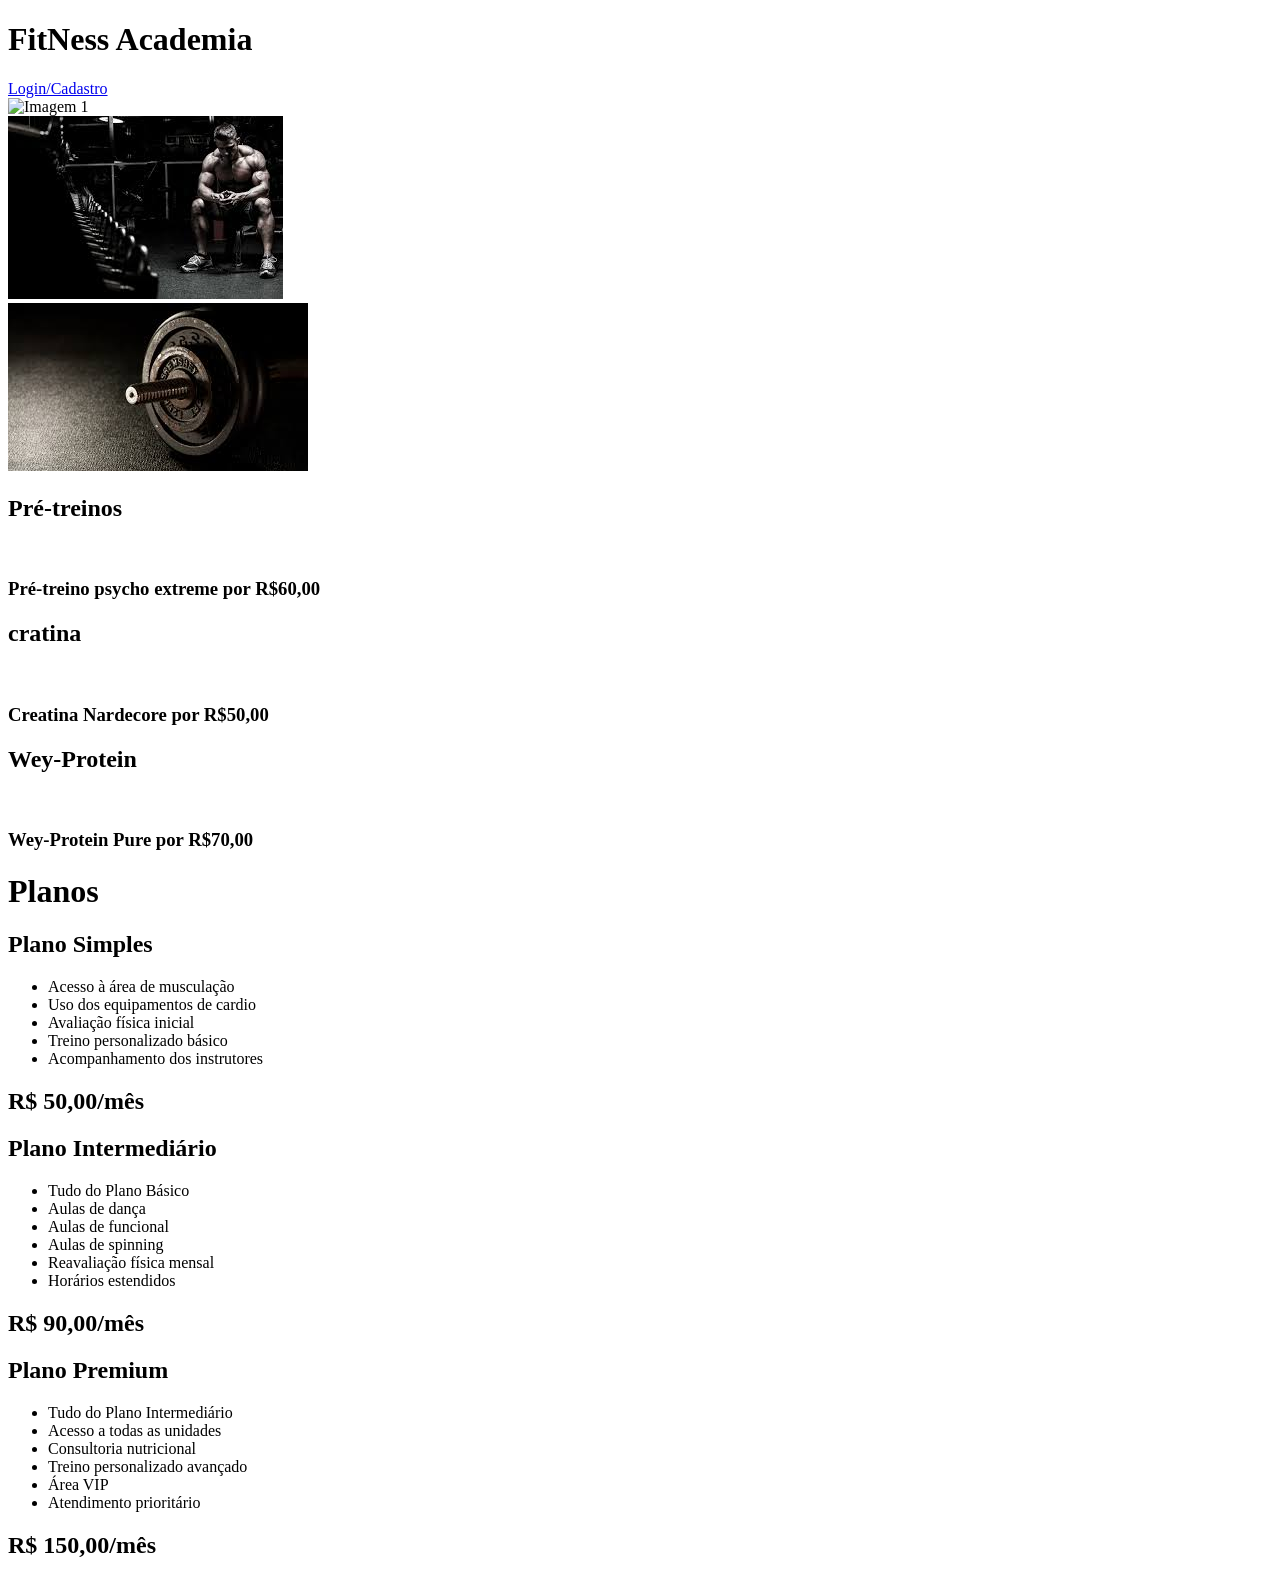
==== index.html @ c5ff6f1a "Create index.html" ====
<!DOCTYPE html>
<html lang="en">
<head>
    <meta charset="UTF-8">
    <meta name="viewport" content="width=device-width, initial-scale=1.0">
    <title>Pagina Inicial</title>
    <link rel="stylesheet" href="index.css">
    <link rel="shortcut icon" href="https://png.pngtree.com/png-vector/20190901/ourlarge/pngtree-excercise-icon-in-trendy-style-isolated-background-png-image_1718600.jpg">
    
</head>
<body>
    <header>
        <h1>FitNess Academia</h1>
         <nav class="link">
            <a href="login.html">Login/Cadastro</a>
        </nav>
    </header>

    <div class="container-carrossel">
        <div class="scroller">
            <div class="slide">
                <img src="https://st3.depositphotos.com/12218988/18180/i/450/depositphotos_181804980-stock-photo-black-steel-dumbbell-set-close.jpg" alt="Imagem 1">
            </div>
            <div class="slide">
                <img src="[data-uri]" alt="Imagem 2">
            </div>
            <div class="slide">
                <img src="[data-uri]" alt="Imagem 3">
            </div>
            <!-- carrossel de imagens -->

        </div>
    </div>
    <!--prodtos-->
<!--Pré-treinos-->
    <div class="produtos">
        <div class="pdr">
            <h2>Pré-treinos </h2>
            <img src="https://cdn.awsli.com.br/1920x1920/105/105301/produto/390821287/psychotic-xtreme-30-doses-insane-labz-2f6vtcncpj.jpg" alt="">
            <h3>Pré-treino psycho extreme por R$60,00</h3>
        </div>
<!--creatinas-->
        <div class="pdr">
            <h2>cratina</h2>
        <img src="https://encrypted-tbn0.gstatic.com/images?q=tbn:ANd9GcRocc-TAU3hm9c_QxW27SL42kK0FSzasv2pcg&s" alt="">
        <h3>Creatina Nardecore por R$50,00</h3>
        </div>
<!--Wey-proten-->
        <div class="pdr">
            <h2>Wey-Protein</h2>
            <img src="https://encrypted-tbn0.gstatic.com/images?q=tbn:ANd9GcSVf20RVlULFjsfj7gtaF3U8JBcHZZOV45Zew&s" alt="">
            <h3>Wey-Protein Pure por R$70,00</h3>

        </div>
    </div>

    <h1 class="pl">Planos</h1>
    <div class="Planos">

    <div class="plano">
        <h2>Plano Simples</h2>
        <ul>
            <li>Acesso à área de musculação</li>
            <li>Uso dos equipamentos de cardio</li>
            <li>Avaliação física inicial</li>
            <li>Treino personalizado básico</li>
            <li>Acompanhamento dos instrutores</li>
        </ul>
        <h2>R$ 50,00/mês</h2>
    </div>

    <div class="plano">
        <h2>Plano Intermediário</h2>
        <ul>
            <li>Tudo do Plano Básico</li>
            <li>Aulas de dança</li>
            <li>Aulas de funcional</li>
            <li>Aulas de spinning</li>
            <li>Reavaliação física mensal</li>
            <li>Horários estendidos</li>
        </ul>
        <h2>R$ 90,00/mês</h2>
    </div>

    <div class="plano">
        <h2>Plano Premium</h2>
        <ul>
            <li>Tudo do Plano Intermediário</li>
            <li>Acesso a todas as unidades</li>
            <li>Consultoria nutricional</li>
            <li>Treino personalizado avançado</li>
            <li>Área VIP</li>
            <li>Atendimento prioritário</li>
        </ul>
        <h2>R$ 150,00/mês</h2>
    </div>

</div>
        </div>
    </div>
    </body>
    </html>
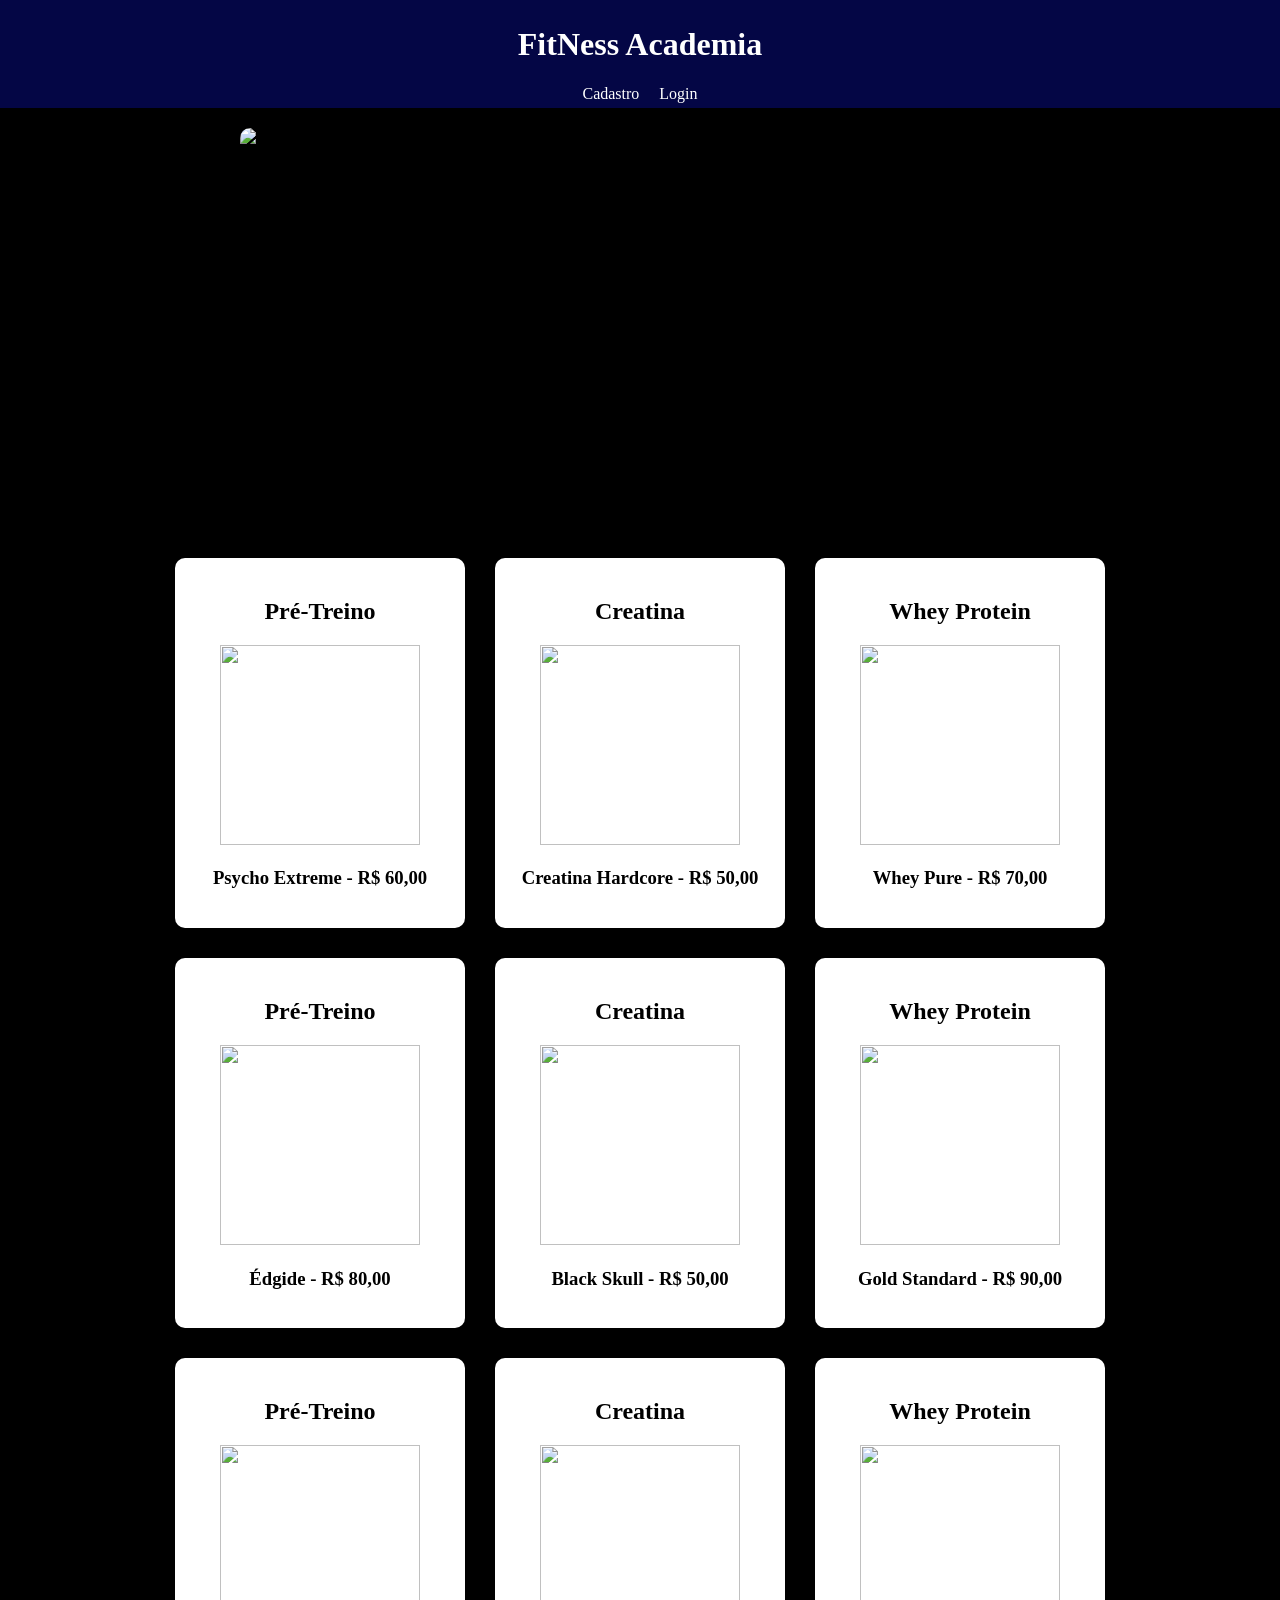
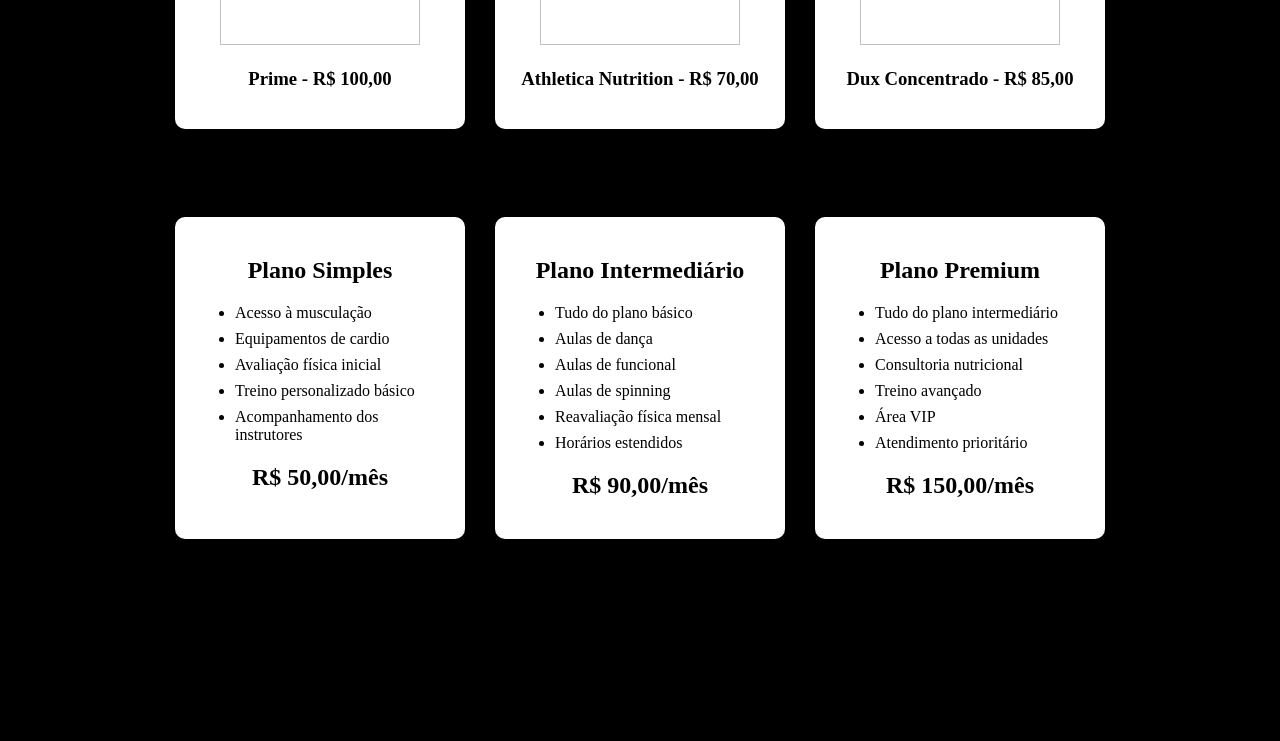
==== commit c2c28bee: "atualizado" ====
--- a/index.html
+++ b/index.html
@@ -1,103 +1,243 @@
-
 <!DOCTYPE html>
-<html lang="en">
+<html lang="pt-BR">
+
 <head>
+    <!-- Configurações básicas -->
     <meta charset="UTF-8">
     <meta name="viewport" content="width=device-width, initial-scale=1.0">
-    <title>Pagina Inicial</title>
+
+    <title>FitNess Academia</title>
+
+    <!-- CSS -->
     <link rel="stylesheet" href="index.css">
-    <link rel="shortcut icon" href="https://png.pngtree.com/png-vector/20190901/ourlarge/pngtree-excercise-icon-in-trendy-style-isolated-background-png-image_1718600.jpg">
-    
+
+    <!-- Ícone da página -->
+    <link rel="shortcut icon"
+        href="https://png.pngtree.com/png-vector/20190901/ourlarge/pngtree-excercise-icon-in-trendy-style-isolated-background-png-image_1718600.jpg">
 </head>
+
 <body>
+
+    <!-- ========================================= -->
+    <!-- CABEÇALHO -->
+    <!-- ========================================= -->
     <header>
+
         <h1>FitNess Academia</h1>
-         <nav class="link">
-            <a href="login.html">Login/Cadastro</a>
+
+        <nav class="link">
+            <a href="cadastro.html">Cadastro</a>
+            <a href="login.html">Login</a>
         </nav>
+
     </header>
 
+    <!-- ========================================= -->
+    <!-- CARROSSEL -->
+    <!-- ========================================= -->
     <div class="container-carrossel">
+
         <div class="scroller">
+
             <div class="slide">
-                <img src="https://st3.depositphotos.com/12218988/18180/i/450/depositphotos_181804980-stock-photo-black-steel-dumbbell-set-close.jpg" alt="Imagem 1">
+                <img src="https://png.pngtree.com/thumb_back/fh260/background/20240329/pngtree-rows-of-dumbbells-in-the-gym-image_15662386.jpg"
+                    alt="Academia">
             </div>
+
             <div class="slide">
-                <img src="[data-uri]" alt="Imagem 2">
+                <img src="https://invexo.com.br/blog/wp-content/uploads/2022/12/esteiras-academias-na-barra-da-tijuca-rio-de-janeiro.jpg"
+                    alt="Academia">
             </div>
+
             <div class="slide">
-                <img src="[data-uri]" alt="Imagem 3">
+                <img src="https://png.pngtree.com/thumb_back/fw800/background/20251102/pngtree-dimly-lit-gym-with-red-lighting-and-exercise-machines-creating-moody-image_20139312.webp"
+                    alt="Academia">
             </div>
-            <!-- carrossel de imagens -->
-
-        </div>
-    </div>
-    <!--prodtos-->
-<!--Pré-treinos-->
+
+        </div>
+
+    </div>
+
+    <!-- ========================================= -->
+    <!-- PRODUTOS - LINHA 1 -->
+    <!-- ========================================= -->
     <div class="produtos">
-        <div class="pdr">
-            <h2>Pré-treinos </h2>
-            <img src="https://cdn.awsli.com.br/1920x1920/105/105301/produto/390821287/psychotic-xtreme-30-doses-insane-labz-2f6vtcncpj.jpg" alt="">
-            <h3>Pré-treino psycho extreme por R$60,00</h3>
-        </div>
-<!--creatinas-->
-        <div class="pdr">
-            <h2>cratina</h2>
-        <img src="https://encrypted-tbn0.gstatic.com/images?q=tbn:ANd9GcRocc-TAU3hm9c_QxW27SL42kK0FSzasv2pcg&s" alt="">
-        <h3>Creatina Nardecore por R$50,00</h3>
-        </div>
-<!--Wey-proten-->
-        <div class="pdr">
-            <h2>Wey-Protein</h2>
-            <img src="https://encrypted-tbn0.gstatic.com/images?q=tbn:ANd9GcSVf20RVlULFjsfj7gtaF3U8JBcHZZOV45Zew&s" alt="">
-            <h3>Wey-Protein Pure por R$70,00</h3>
-
-        </div>
-    </div>
-
+
+        <div class="pdr">
+            <h2>Pré-Treino</h2>
+
+            <a href="pretreino.html">
+                <img src="https://cdn.awsli.com.br/1920x1920/105/105301/produto/390821287/psychotic-xtreme-30-doses-insane-labz-2f6vtcncpj.jpg">
+            </a>
+
+            <h3>Psycho Extreme - R$ 60,00</h3>
+        </div>
+
+        <div class="pdr">
+            <h2>Creatina</h2>
+
+            <a href="creatina.html">
+                <img src="https://encrypted-tbn0.gstatic.com/images?q=tbn:ANd9GcRocc-TAU3hm9c_QxW27SL42kK0FSzasv2pcg&s">
+            </a>
+
+            <h3>Creatina Hardcore - R$ 50,00</h3>
+        </div>
+
+        <div class="pdr">
+            <h2>Whey Protein</h2>
+
+            <a href="wey.html">
+                <img src="https://encrypted-tbn0.gstatic.com/images?q=tbn:ANd9GcSVf20RVlULFjsfj7gtaF3U8JBcHZZOV45Zew&s">
+            </a>
+
+            <h3>Whey Pure - R$ 70,00</h3>
+        </div>
+
+    </div>
+
+    <!-- ========================================= -->
+    <!-- PRODUTOS - LINHA 2 -->
+    <!-- ========================================= -->
+    <div class="produtos">
+
+        <div class="pdr">
+            <h2>Pré-Treino</h2>
+
+            <img src="https://m.media-amazon.com/images/I/41ehnI5J3PL._SS520_.jpg">
+
+            <h3>Édgide - R$ 80,00</h3>
+        </div>
+
+        <div class="pdr">
+            <h2>Creatina</h2>
+
+            <img src="https://i.zst.com.br/thumbs/45/3e/37/1948953608.jpg">
+
+            <h3>Black Skull - R$ 50,00</h3>
+        </div>
+
+        <div class="pdr">
+            <h2>Whey Protein</h2>
+
+            <img src="https://i.zst.com.br/thumbs/45/2b/32/1950299515.jpg">
+
+            <h3>Gold Standard - R$ 90,00</h3>
+        </div>
+
+    </div>
+
+    <!-- ========================================= -->
+    <!-- PRODUTOS - LINHA 3 -->
+    <!-- ========================================= -->
+    <div class="produtos">
+
+        <div class="pdr">
+            <h2>Pré-Treino</h2>
+
+            <img src="https://cdn.shopify.com/s/files/1/0742/9632/8446/files/pre-treino-prime-md-300g-2232530.png?v=1779940749">
+
+            <h3>Prime - R$ 100,00</h3>
+        </div>
+
+        <div class="pdr">
+            <h2>Creatina</h2>
+
+            <img src="https://img.br.my-best.com/product_images/cdda8bfbcfeaeacc02bca827569230d2.png?ixlib=rails-4.3.1&q=70&lossless=0&w=800&h=800&fit=clip&s=74374c60d6e89ed1fa151da22f50b8d3">
+
+            <h3>Athletica Nutrition - R$ 70,00</h3>
+        </div>
+
+        <div class="pdr">
+            <h2>Whey Protein</h2>
+
+            <img src="https://i.zst.com.br/thumbs/45/1b/33/1948971102.jpg">
+
+            <h3>Dux Concentrado - R$ 85,00</h3>
+        </div>
+
+    </div>
+
+    <!-- ========================================= -->
+    <!-- PLANOS -->
+    <!-- ========================================= -->
     <h1 class="pl">Planos</h1>
+
     <div class="Planos">
 
-    <div class="plano">
-        <h2>Plano Simples</h2>
-        <ul>
-            <li>Acesso à área de musculação</li>
-            <li>Uso dos equipamentos de cardio</li>
-            <li>Avaliação física inicial</li>
-            <li>Treino personalizado básico</li>
-            <li>Acompanhamento dos instrutores</li>
-        </ul>
-        <h2>R$ 50,00/mês</h2>
-    </div>
-
-    <div class="plano">
-        <h2>Plano Intermediário</h2>
-        <ul>
-            <li>Tudo do Plano Básico</li>
-            <li>Aulas de dança</li>
-            <li>Aulas de funcional</li>
-            <li>Aulas de spinning</li>
-            <li>Reavaliação física mensal</li>
-            <li>Horários estendidos</li>
-        </ul>
-        <h2>R$ 90,00/mês</h2>
-    </div>
-
-    <div class="plano">
-        <h2>Plano Premium</h2>
-        <ul>
-            <li>Tudo do Plano Intermediário</li>
-            <li>Acesso a todas as unidades</li>
-            <li>Consultoria nutricional</li>
-            <li>Treino personalizado avançado</li>
-            <li>Área VIP</li>
-            <li>Atendimento prioritário</li>
-        </ul>
-        <h2>R$ 150,00/mês</h2>
-    </div>
-
-</div>
-        </div>
-    </div>
-    </body>
-    </html>
+        <div class="plano">
+
+            <h2>Plano Simples</h2>
+
+            <ul>
+                <li>Acesso à musculação</li>
+                <li>Equipamentos de cardio</li>
+                <li>Avaliação física inicial</li>
+                <li>Treino personalizado básico</li>
+                <li>Acompanhamento dos instrutores</li>
+            </ul>
+
+            <h2>R$ 50,00/mês</h2>
+
+        </div>
+
+        <div class="plano">
+
+            <h2>Plano Intermediário</h2>
+
+            <ul>
+                <li>Tudo do plano básico</li>
+                <li>Aulas de dança</li>
+                <li>Aulas de funcional</li>
+                <li>Aulas de spinning</li>
+                <li>Reavaliação física mensal</li>
+                <li>Horários estendidos</li>
+            </ul>
+
+            <h2>R$ 90,00/mês</h2>
+
+        </div>
+
+        <div class="plano">
+
+            <h2>Plano Premium</h2>
+
+            <ul>
+                <li>Tudo do plano intermediário</li>
+                <li>Acesso a todas as unidades</li>
+                <li>Consultoria nutricional</li>
+                <li>Treino avançado</li>
+                <li>Área VIP</li>
+                <li>Atendimento prioritário</li>
+            </ul>
+
+            <h2>R$ 150,00/mês</h2>
+
+        </div>
+
+    </div>
+
+    <!-- ========================================= -->
+    <!-- RODAPÉ -->
+    <!-- ========================================= -->
+    <footer>
+
+        <div class="fot">
+
+            <h1>Academia</h1>
+
+            <p>CRIADORES:</p>
+
+            <ul>
+                <li>Fernandes</li>
+                <li>Levi</li>
+                <li>Portuga</li>
+                <li>Cabritu</li>
+            </ul>
+
+        </div>
+
+    </footer>
+
+</body>
+
+</html>
--- a/index.css
+++ b/index.css
@@ -0,0 +1,109 @@
+body{
+    margin: 0%;
+    background-color: rgb(0, 0, 0)
+}
+header{
+    background-color: rgba(5, 7, 75, 0.926);
+    color: white;
+    padding: 5px;
+    display: flex;
+    justify-content: center;
+    align-items: center;
+    flex-direction: column; 
+}
+nav {
+    display: flex;
+    gap: 20px;
+}
+nav a{
+    color: white;
+    text-decoration: none;
+    text-align: right;
+}
+.container-carrossel {
+    width: 800px;
+    height: 400px;
+    margin: 20px auto;
+    overflow: hidden;
+    border-radius: 10px;
+}
+
+.scroller {
+    display: flex;
+    animation: slide 12s infinite;
+}
+
+.slide {
+    min-width: 100%;
+}
+
+.slide img {
+    width: 100%;
+    height: 400px;
+    object-fit: cover;
+}
+
+
+@keyframes slide {
+    0%, 30% {
+        transform: translateX(0);
+    }
+
+    33%, 63% {
+        transform: translateX(-100%);
+    }
+
+    66%, 96% {
+        transform: translateX(-200%);
+    }
+
+    100% {
+        transform: translateX(0);
+    }
+}
+.pl{
+    text-align: center;
+}
+.Planos{
+     text-align: center;
+    display: flex;
+    justify-content: center;
+    gap: 30px;
+    margin-top: 30px;
+    flex-wrap: wrap;
+}
+.plano{
+    background-color: rgb(255, 255, 255);
+    width: 250px;
+    padding: 20px;
+    border-radius: 10px;
+    text-align: center;
+
+}
+.plano ul {
+    text-align: left;
+}
+
+.plano li {
+    margin-bottom: 8px;
+}
+.produtos img{
+    width: 200px;
+    height: 200px;
+}
+.produtos{
+     text-align: center;
+    display: flex;
+    justify-content: center;
+    gap: 30px;
+    margin-top: 30px;
+    flex-wrap: wrap;
+}
+.pdr{
+    background-color: rgb(255, 255, 255);
+    width: 250px;
+    padding: 20px;
+    border-radius: 10px;
+    text-align: center;
+
+}
